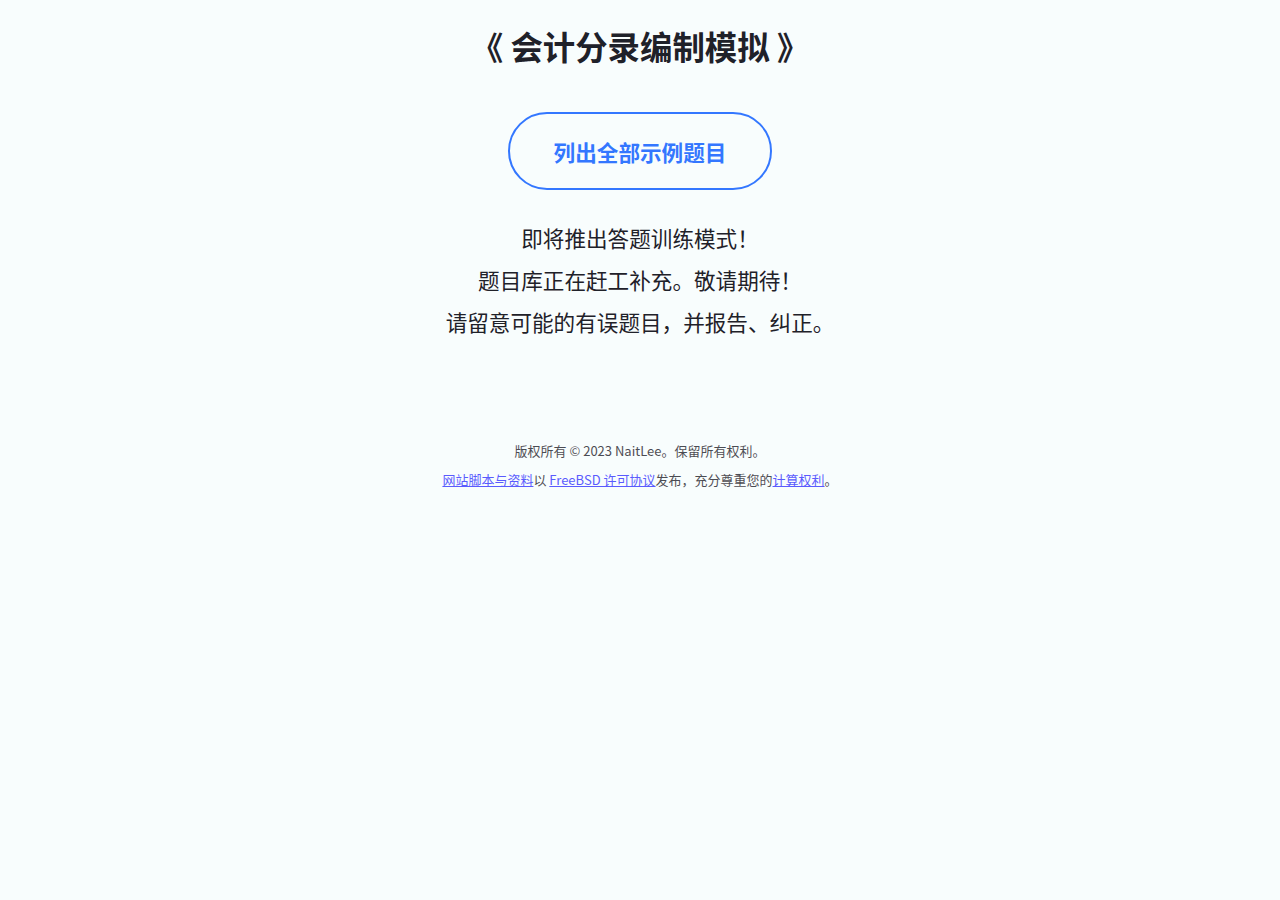
==== www/index.html @ bdf83d37 "Initial files, WIP features" ====
<!DOCTYPE html>
<html lang="en">
<head>
    <meta charset="UTF-8">
    <meta http-equiv="X-UA-Compatible" content="IE=edge">
    <meta name="viewport" content="width=device-width, initial-scale=1.0">
    <title>会计分录编制模拟 - 主页</title>
    <link rel="stylesheet" href="main.css" />
</head>
<body>
    <main class="frontpage">
        <h1>会计分录编制模拟</h1>
        <p><a href="list.html" class="button">列出全部示例题目</a></p>
        <p>即将推出答题训练模式！</p>
        <p>题目库正在赶工补充。敬请期待！</p>
        <p>请留意可能的有误题目，并报告、纠正。</p>
    </main>
    <footer>
        <p>版权所有 © 2023 NaitLee。保留所有权利。</p>
        <p><a href="https://github.com/NaitLee/acct">网站脚本与资料</a>以 <a href="https://directory.fsf.org/wiki/License:BSD-2-Clause-FreeBSD">FreeBSD 许可协议</a>发布，充分尊重您的<a href="https://www.gnu.org/philosophy/free-sw.html#content" target="_blank">计算权利</a>。</p>
    </footer>
</body>
</html>
---- www/main.css ----
:root {
    --fore: #1f2129;
    --back: #f8fdfd;
    --theme: #3377ff;
    --descent: #b4dcff;
}

* {
    box-sizing: border-box;
}

body {
    margin: 0;
    font-family: 'Noto Sans CJK SC', 'Microsoft YaHei UI', 'Noto Sans', sans-serif;
    font-size: large;
    color: var(--fore);
    background-color: var(--back);
    text-align: justify;
}

section, main, header, footer {
    margin: 1em auto;
    width: 40em;
    max-width: 100%;
    padding: 0 8pt;
}
footer {
    font-size: small;
    opacity: 0.8;
    margin: 8em auto;
    text-align: center;
}

.center {
    text-align: center;
}

h1 {
    font-size: 1.8em;
}
h1:before {
    content: '《 '
}
h1:after {
    content: ' 》'
}
h2 {
    font-size: 1.6em;
}
h2:before {
    content: '〈 '
}
h2:after {
    content: ' 〉'
}
h3 {
    font-size: 1.4em;
}
h1, h2, h3 {
    text-align: center;
}

main.frontpage {
    text-align: center;
}
main.frontpage > p {
    font-size: larger;
}

a.button {
    display: inline-block;
    background-color: var(--back);
    text-decoration: none;
    padding: 4pt 8pt;
    margin: 4pt 8pt;
    min-width: 6em;
    border: 2pt solid var(--theme);
    border-radius: 2em;
    font-weight: bold;
    transition: all 0.3s ease-out;
}
a.button:any-link {
    color: var(--theme);
    border: 2pt solid var(--theme);
}
a.button:hover {
    color: var(--back);
    background-color: var(--theme);
}

main.frontpage > p > a {
    padding: 1em 2em;
    margin: 1em;
    min-width: 8em;
    border-radius: 2em;
    transition: all 0.3s ease-out;
}

a:any-link {
    color: #3333ff;
    transition: color 0.3s ease;
}
a:hover {
    color: #3380ff;
}

table {
    width: 100%;
    white-space: nowrap;
    margin-bottom: 16pt;
}
.to-be-filled, table td:nth-child(1) > abbr {
    /* background-color: #f0f0f0;
    color: #f0f0f0; */
    color: var(--back);
    transition: all 0.2s ease;
    display: inline-block;
    padding: 0 0.5em;
    /* padding: 0; */
    min-width: 4em;
    cursor: help;
    text-decoration: none;
    border-bottom: 1pt solid var(--fore);
}
.to-be-filled:hover,
.to-be-filled.shown,
table td:nth-child(1) > abbr:hover {
    color: var(--fore);
}
table td:nth-child(2),
table td:nth-child(3) {
    width: 4em;
    text-align: right;
    text-align: end;
}
p {
    margin: 8pt 0;
}

hr {
    border: none;
    border-top: 1pt var(--fore) dashed;
    height: 0;
    margin: 8pt 0;
}

@media print {
    footer, .print-hide {
        display: none;
    }
}
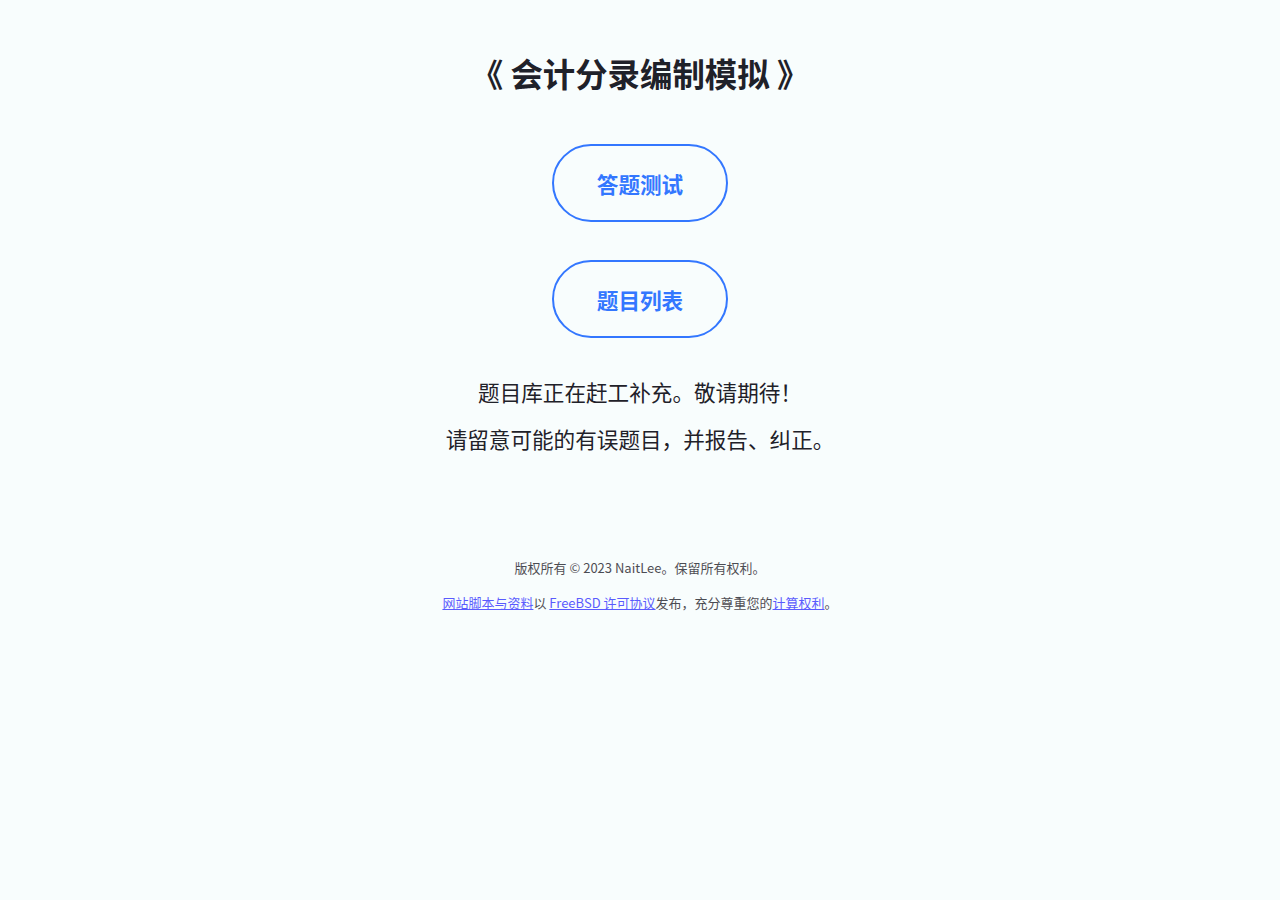
==== commit f047b568: "add exam mode; fix a few quiz" ====
--- a/www/index.html
+++ b/www/index.html
@@ -10,8 +10,8 @@
 <body>
     <main class="frontpage">
         <h1>会计分录编制模拟</h1>
-        <p><a href="list.html" class="button">列出全部示例题目</a></p>
-        <p>即将推出答题训练模式！</p>
+        <p><a href="exam.html" class="button">答题测试</a></p>
+        <p><a href="list.html" class="button">题目列表</a></p>
         <p>题目库正在赶工补充。敬请期待！</p>
         <p>请留意可能的有误题目，并报告、纠正。</p>
     </main>
--- a/www/main.css
+++ b/www/main.css
@@ -59,6 +59,17 @@
 }
 h1, h2, h3 {
     text-align: center;
+    margin: 1.5em;
+}
+p {
+    margin: 12pt 0;
+}
+
+hr {
+    border: none;
+    border-top: 1pt var(--fore) dashed;
+    height: 0;
+    margin: 8pt 0;
 }
 
 main.frontpage {
@@ -68,30 +79,50 @@
     font-size: larger;
 }
 
-a.button {
+input, button, select {
+    font: inherit;
+    background-color: inherit;
+    color: var(--fore);
+    border: 2pt solid var(--theme);
+    border-radius: 0;
+    text-align: center;
+    margin: 8pt;
+    padding: 4pt;
+    display: inline-block;
+}
+input {
+    width: 10em;
+}
+input.right {
+    background-color: #84ff84;
+}
+input.wrong {
+    background-color: #ff8484;
+}
+a.button, button {
     display: inline-block;
     background-color: var(--back);
     text-decoration: none;
     padding: 4pt 8pt;
-    margin: 4pt 8pt;
+    margin: 0 8pt;
     min-width: 6em;
     border: 2pt solid var(--theme);
     border-radius: 2em;
     font-weight: bold;
     transition: all 0.3s ease-out;
 }
-a.button:any-link {
+a.button:any-link, button {
     color: var(--theme);
     border: 2pt solid var(--theme);
 }
-a.button:hover {
+a.button:hover, button:hover {
     color: var(--back);
     background-color: var(--theme);
 }
 
 main.frontpage > p > a {
     padding: 1em 2em;
-    margin: 1em;
+    margin-bottom: 1em;
     min-width: 8em;
     border-radius: 2em;
     transition: all 0.3s ease-out;
@@ -108,12 +139,12 @@
 table {
     width: 100%;
     white-space: nowrap;
-    margin-bottom: 16pt;
+    margin-bottom: 3em;
 }
 .to-be-filled, table td:nth-child(1) > abbr {
     /* background-color: #f0f0f0;
     color: #f0f0f0; */
-    color: var(--back);
+    color: transparent;
     transition: all 0.2s ease;
     display: inline-block;
     padding: 0 0.5em;
@@ -125,7 +156,8 @@
 }
 .to-be-filled:hover,
 .to-be-filled.shown,
-table td:nth-child(1) > abbr:hover {
+table td:nth-child(1) > abbr:hover,
+table td:nth-child(1) > abbr.shown {
     color: var(--fore);
 }
 table td:nth-child(2),
@@ -134,18 +166,15 @@
     text-align: right;
     text-align: end;
 }
-p {
-    margin: 8pt 0;
-}
-
-hr {
-    border: none;
-    border-top: 1pt var(--fore) dashed;
-    height: 0;
-    margin: 8pt 0;
-}
 
 @media print {
+    h1, h2, h3 {
+        text-align: center;
+        margin: 1em;
+    }
+    table {
+        margin-bottom: 1em;
+    }
     footer, .print-hide {
         display: none;
     }
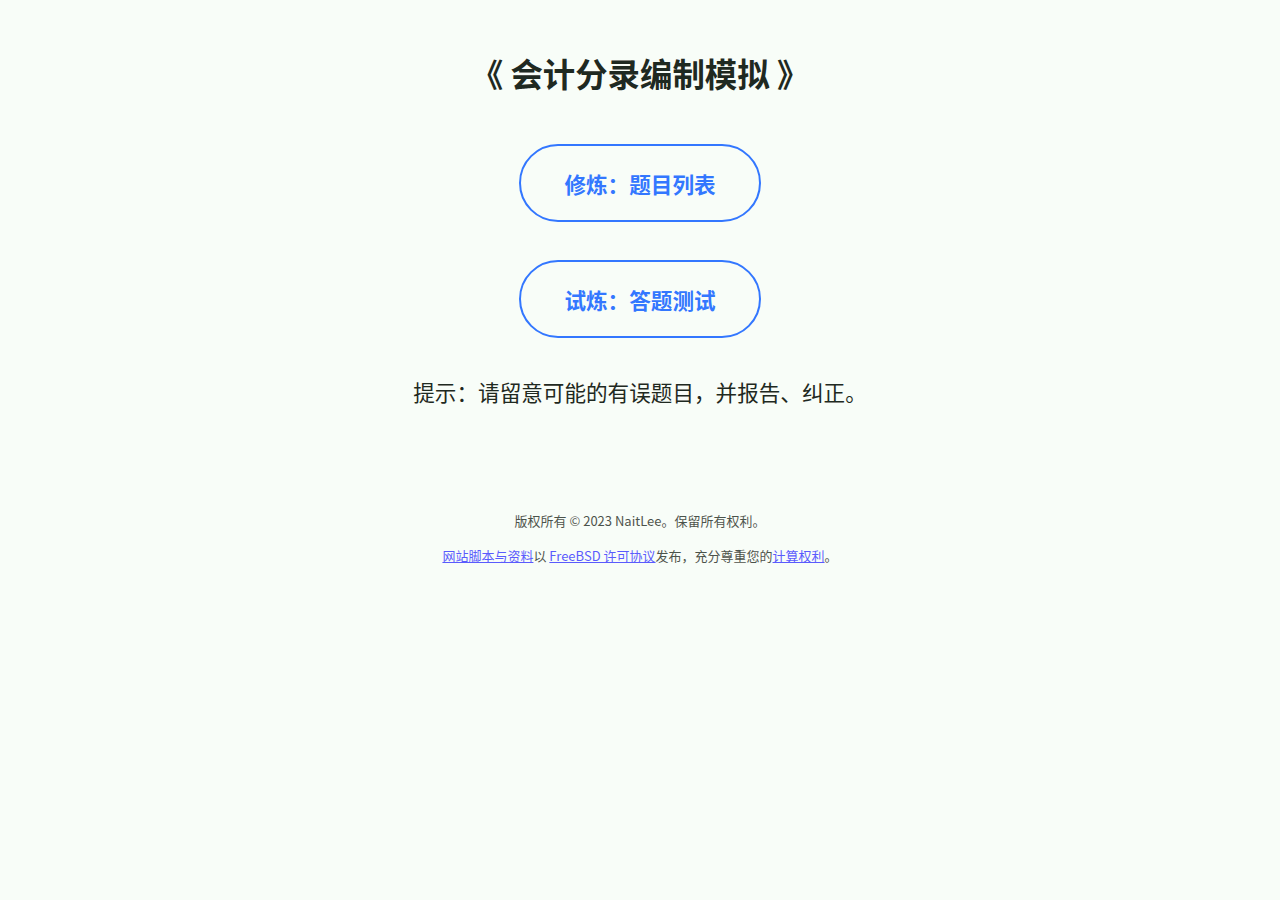
==== commit 728732e2: "overhaul and fixes, enough quiz for practice" ====
--- a/www/index.html
+++ b/www/index.html
@@ -10,10 +10,9 @@
 <body>
     <main class="frontpage">
         <h1>会计分录编制模拟</h1>
-        <p><a href="exam.html" class="button">答题测试</a></p>
-        <p><a href="list.html" class="button">题目列表</a></p>
-        <p>题目库正在赶工补充。敬请期待！</p>
-        <p>请留意可能的有误题目，并报告、纠正。</p>
+        <p><a href="list.html" class="button">修炼：题目列表</a></p>
+        <p><a href="exam.html" class="button">试炼：答题测试</a></p>
+        <p>提示：请留意可能的有误题目，并报告、纠正。</p>
     </main>
     <footer>
         <p>版权所有 © 2023 NaitLee。保留所有权利。</p>
--- a/www/main.css
+++ b/www/main.css
@@ -1,7 +1,7 @@
 
 :root {
-    --fore: #1f2129;
-    --back: #f8fdfd;
+    --fore: #1f2921;
+    --back: #f8fdf8;
     --theme: #3377ff;
     --descent: #b4dcff;
 }
@@ -21,7 +21,7 @@
 
 section, main, header, footer {
     margin: 1em auto;
-    width: 40em;
+    width: 21cm;
     max-width: 100%;
     padding: 0 8pt;
 }
@@ -70,6 +70,11 @@
     border-top: 1pt var(--fore) dashed;
     height: 0;
     margin: 8pt 0;
+}
+
+label {
+    display: inline-block;
+    margin: 4pt 8pt;
 }
 
 main.frontpage {
@@ -90,7 +95,9 @@
     padding: 4pt;
     display: inline-block;
 }
-input {
+input[type="text"],
+input[type="number"],
+select {
     width: 10em;
 }
 input.right {
@@ -167,10 +174,29 @@
     text-align: end;
 }
 
+@media (prefers-color-scheme: dark) {
+    :root {
+        --back: #191f1a;
+        --fore: #bddac0;
+        --theme: #3377ff;
+        --descent: #457aa9;
+    }
+    a:any-link {
+        color: #3380ff;
+    }
+    a:hover {
+        color: #1870ff;
+    }
+}
+
 @media print {
+    body {
+        font-size: 12pt;
+    }
     h1, h2, h3 {
         text-align: center;
-        margin: 1em;
+        margin: 16pt 0;
+        font-size: 16pt;
     }
     table {
         margin-bottom: 1em;
